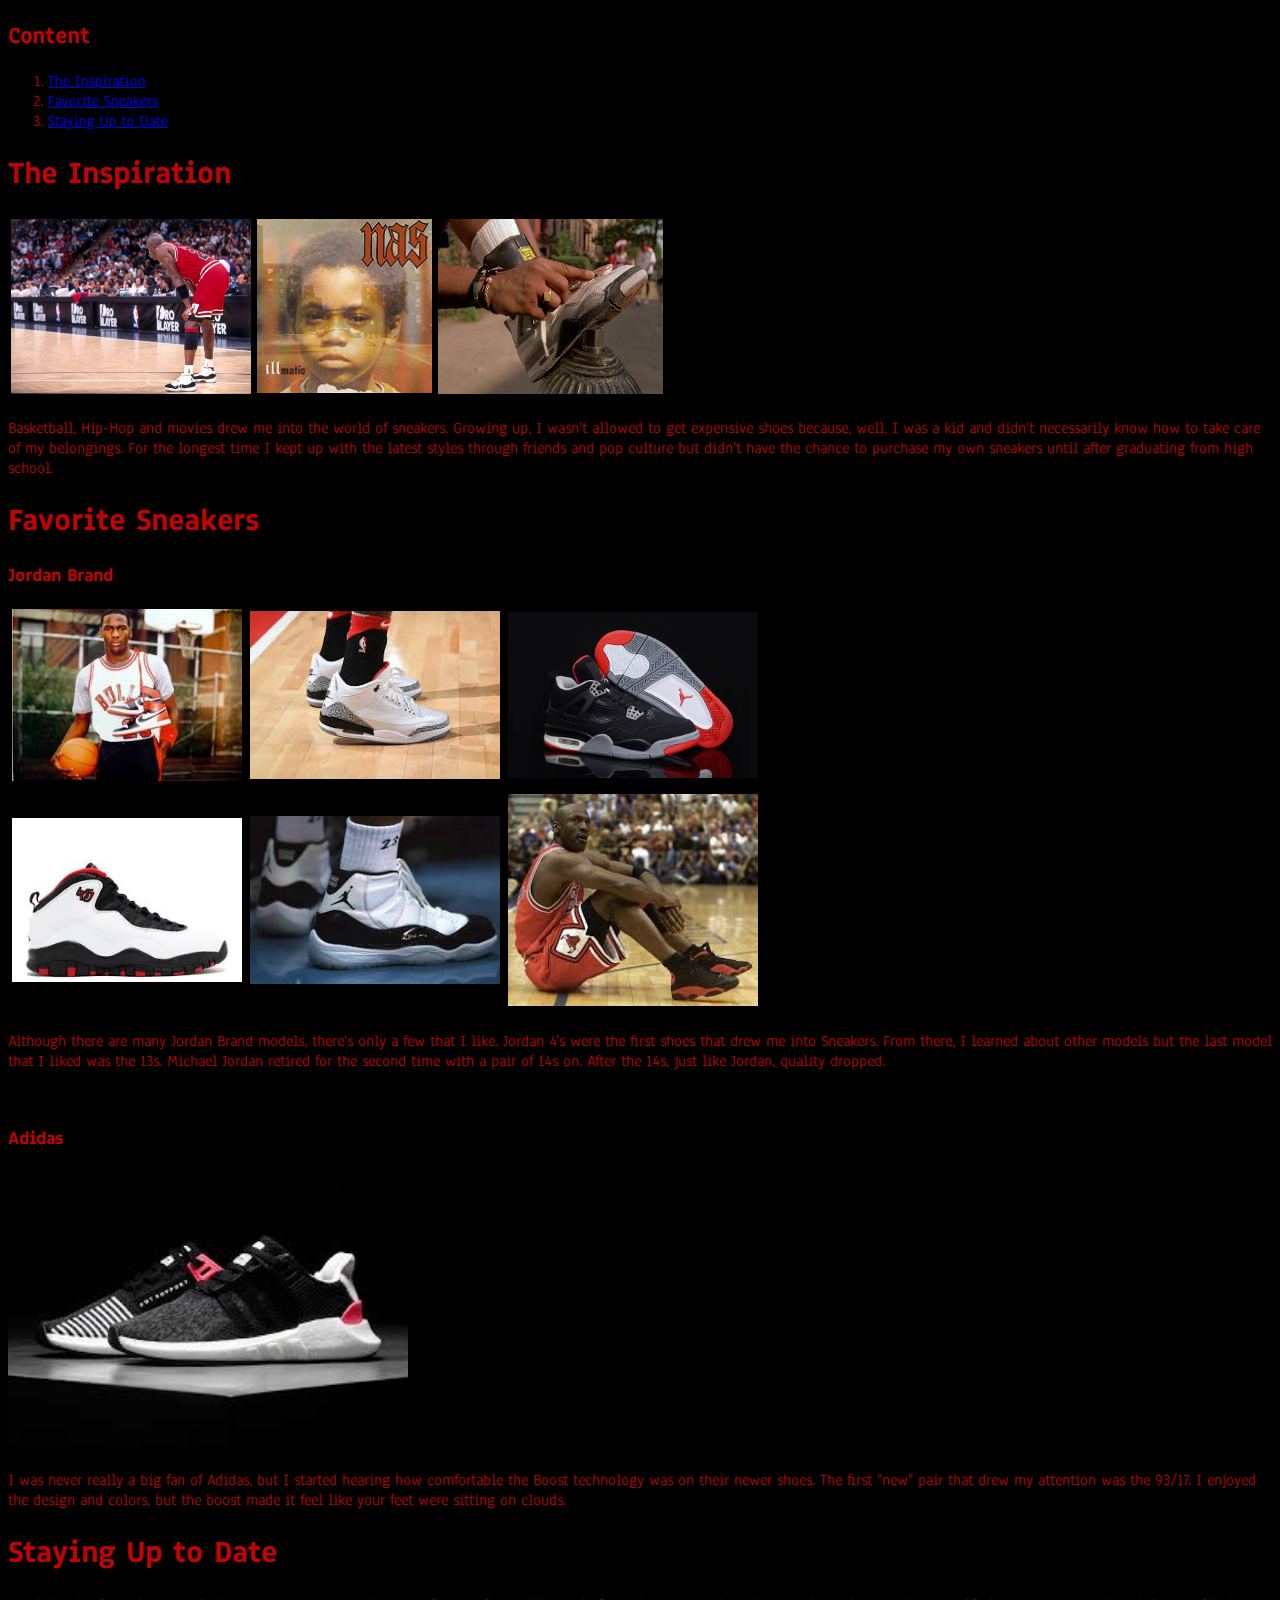
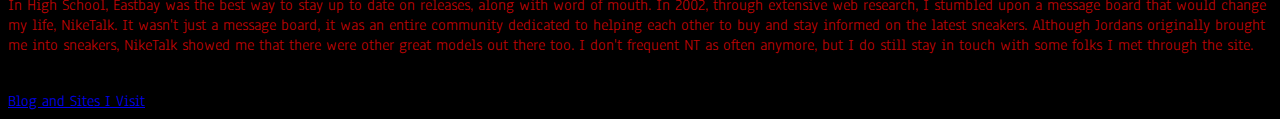
==== index.html @ 88de3584 "this is the initial commit for my website" ====
<!DOCTYPE html>
<html>

<head>
	<meta charset="utf-8">
	<meta name="viewport" content="width=device-width">
	<title>Sneakers</title>
	<link href="styles/style.css" rel="stylesheet" type="text/css" />
</head>

<body>
	<script src="scripts/script.js">

	</script>
	<h2>Content</h2>
	<ol>
		<li><a href="#inspiration">The Inspiration</a></li>
		<li><a href="#fav">Favorite Sneakers</a></li>

		<li><a href="#utd">Staying Up to Date</a></li>
	</ol>
	<h1 id="inspiration">The Inspiration</h1>
	<table style="width: 300px; border-collapse: collapse;" border="0" cellpadding="3">
		<tbody>
			<tr>
				<td><img src="images/Jordan11.jpg" height="175px" width="240px"></td>
<td><img src="images/illmatic.jpg" width="175px"></td>
<td><img src="images/DTRT.jpg" height="175px" width="225px"></td>
</tr>
</tbody>
</table>
    <p>
      Basketball, Hip-Hop and movies drew me into the world of sneakers. Growing up, I wasn't allowed to get expensive shoes because, well, I was a kid and didn't necessarily know how to take care of my belongings. For the longest time I kept up with the latest styles through friends and pop culture but didn't have the chance to purchase my own sneakers until after graduating from high school.
    </p>
    <!--end of introduction-->
    <h1 id="fav">Favorite Sneakers</h1>
    <h3>Jordan Brand</h3>
    <table style="width: 300px; border-collapse: collapse;" border="0" cellpadding="4">
		<tbody>
<tr>
<td><img src="images/j1.jpg" width="230px"></td>
<td><img src="images/j3.jpg" width="250px"></td>
<td><img src="images/j4.jpg" width="250px"></td>
</tr>
<tr>
  <td><img src="images/j10.jpg" width="230px"></td>
<td><img src="images/j11.jpg" width="250px"></td>
<td><img src="images/j13.jpg" width="250px"></td>
</tbody>
</table>
<p>Although there are many Jordan Brand models, there's only a few that I like. Jordan 4's were the first shoes that drew me into Sneakers. From there, I learned about other models but the last model that I liked was the 13s. Michael Jordan retired for the second time with a pair of 14s on. After the 14s, just like Jordan, quality dropped.
</p>
<br>
<h3>Adidas</h3>
  <img src="images/9317.jpg" width="400px">
  <p>
    I was never really a big fan of Adidas, but I started hearing how comfortable the Boost technology was on their newer shoes. The first "new" pair that drew my attention was the 93/17. I enjoyed the design and colors, but the boost made it feel like your feet were sitting on clouds.
    </p>
<h1 id="utd">Staying Up to Date</h1>
<p>
  In High School, Eastbay was the best way to stay up to date on releases, along with word of mouth. In 2002, through extensive web research, I stumbled upon a message board that would change my life, NikeTalk. It wasn't just a message board, it was an entire community dedicated to helping each other to buy and stay informed on the latest sneakers. Although Jordans originally brought me into sneakers, NikeTalk showed me that there were other great models out there too. I don't frequent NT as often anymore, but I do still stay in touch with some folks I met through the site.
</p>
<br><a href="pages/blogs.html">Blog and Sites I Visit</a>
    
</body>
</html>
---- styles/style.css ----
@import url('https://fonts.googleapis.com/css?family=Anaheim');

body{
  background-color: black;
  color: rgb(190, 4, 4);
  font-family: 'Anaheim', sans-serif;
}
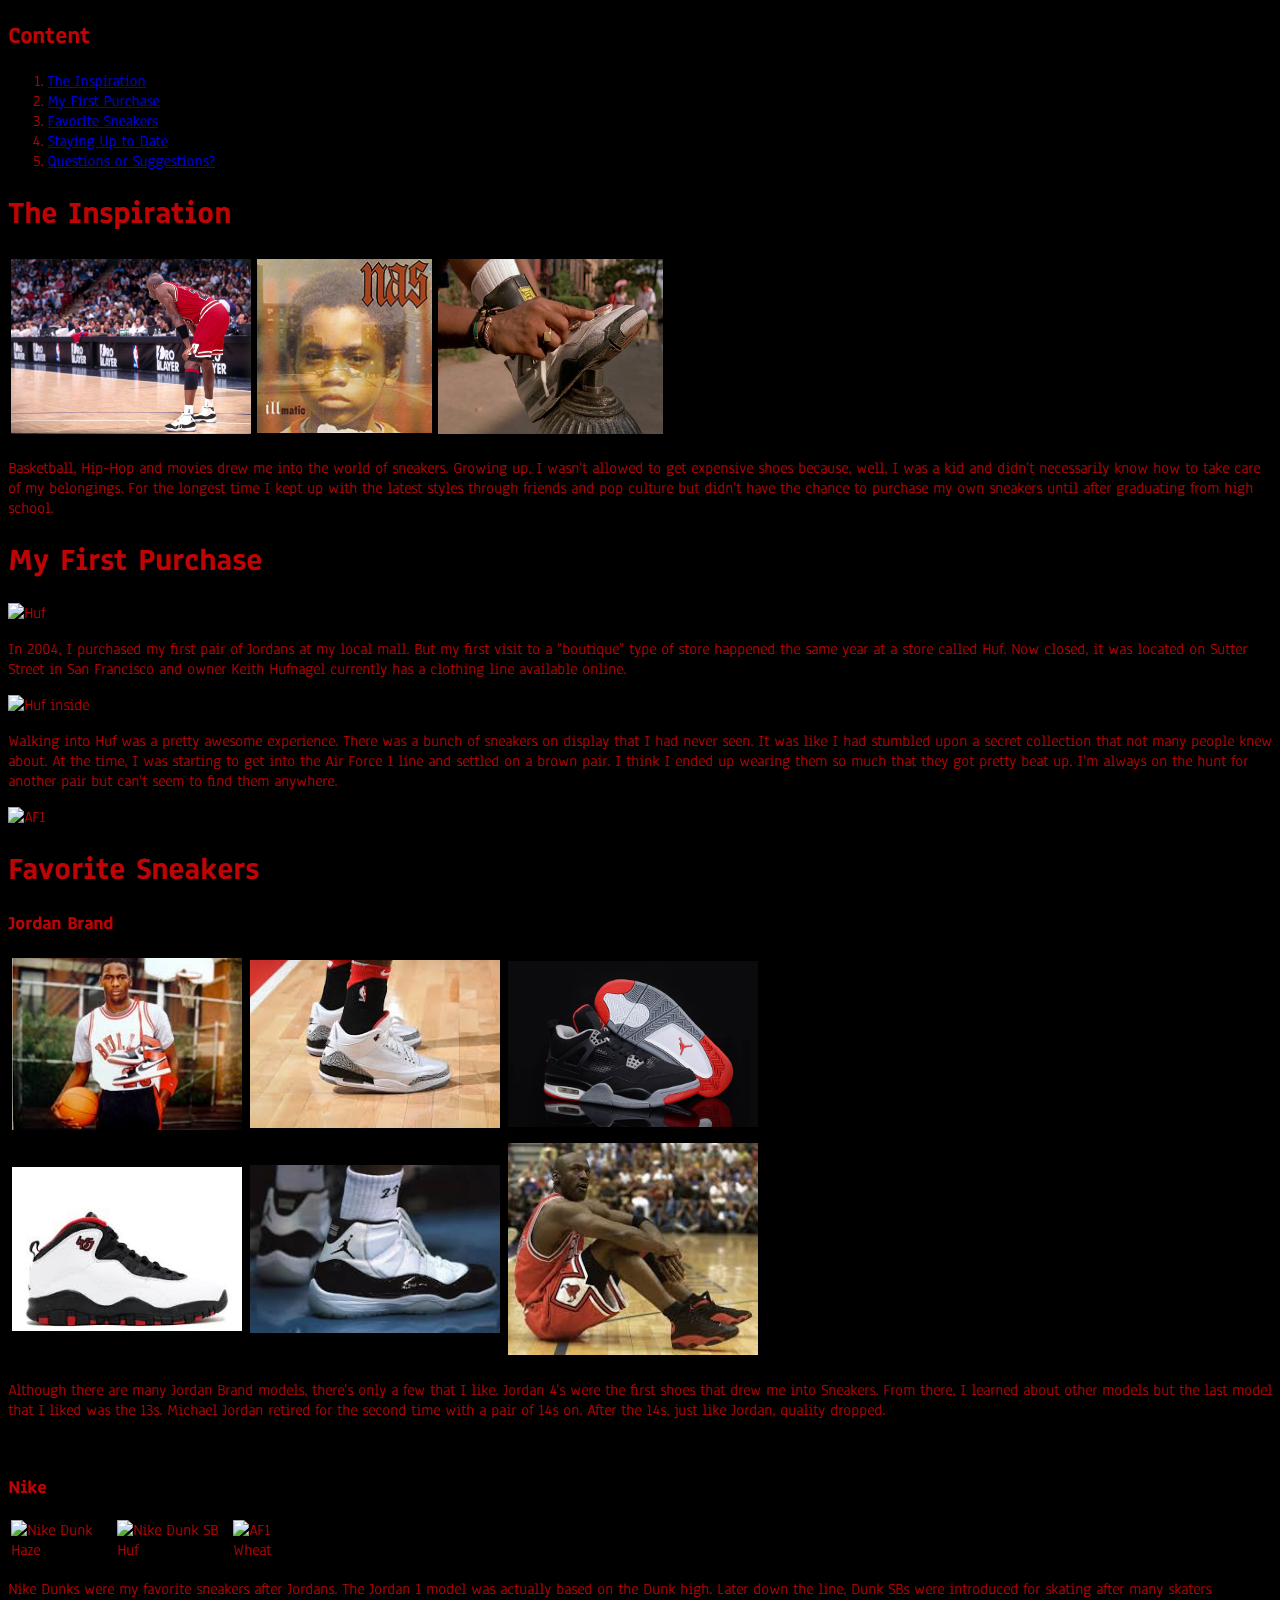
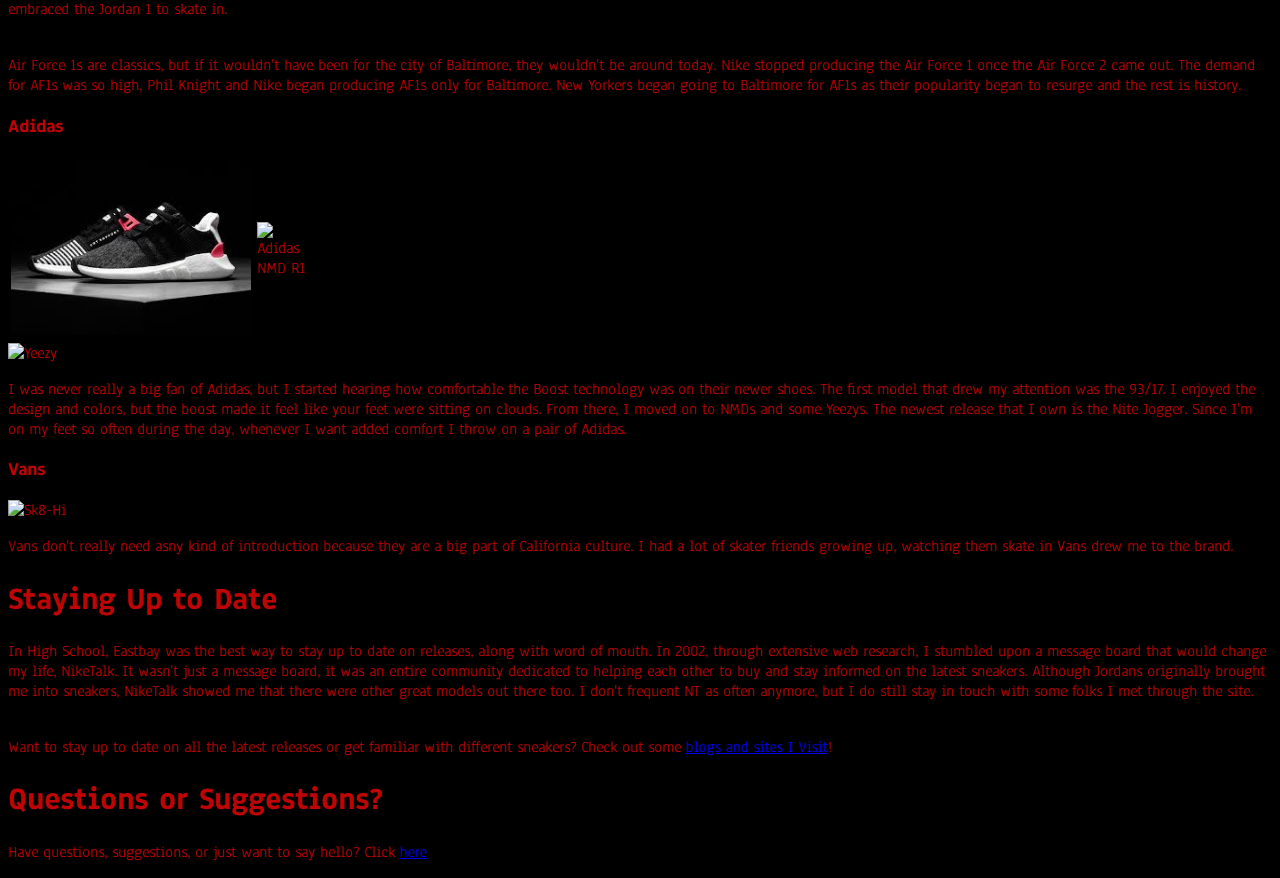
==== commit 9f4f4d4e: "Update index.html" ====
--- a/index.html
+++ b/index.html
@@ -15,17 +15,18 @@
 	<h2>Content</h2>
 	<ol>
 		<li><a href="#inspiration">The Inspiration</a></li>
+    <li><a href="#first">My First Purchase</a></li>
 		<li><a href="#fav">Favorite Sneakers</a></li>
-
-		<li><a href="#utd">Staying Up to Date</a></li>
+    <li><a href="#utd">Staying Up to Date</a></li>
+    <li><a href="#qs">Questions or Suggestions?</a></li>
 	</ol>
 	<h1 id="inspiration">The Inspiration</h1>
 	<table style="width: 300px; border-collapse: collapse;" border="0" cellpadding="3">
 		<tbody>
 			<tr>
-				<td><img src="images/Jordan11.jpg" height="175px" width="240px"></td>
-<td><img src="images/illmatic.jpg" width="175px"></td>
-<td><img src="images/DTRT.jpg" height="175px" width="225px"></td>
+				<td><img src="images/Jordan11.jpg" height="175px" width="240px" alt="MJ in 11s"></td>
+<td><img src="images/illmatic.jpg" width="175px" alt="Nas Illmatic"></td>
+<td><img src="images/DTRT.jpg" height="175px" width="225px" alt="Do the Right Thing"></td>
 </tr>
 </tbody>
 </table>
@@ -33,34 +34,72 @@
       Basketball, Hip-Hop and movies drew me into the world of sneakers. Growing up, I wasn't allowed to get expensive shoes because, well, I was a kid and didn't necessarily know how to take care of my belongings. For the longest time I kept up with the latest styles through friends and pop culture but didn't have the chance to purchase my own sneakers until after graduating from high school.
     </p>
     <!--end of introduction-->
+    <h1 id="first">My First Purchase</h1>
+    <img src="images/huf.jpg" width="500px" alt="Huf">
+    <p>In 2004, I purchased my first pair of Jordans at my local mall. But my first visit to a "boutique" type of store happened the same year at a store called Huf. Now closed, it was located on Sutter Street in San Francisco and owner Keith Hufnagel currently has a clothing line available online.
+      </p>
+      <img src="images/huf-2.jpg" width="500px" alt="Huf inside">
+      <p>
+        Walking into Huf was a pretty awesome experience. There was a bunch of sneakers on display that I had never seen. It was like I had stumbled upon a secret collection that not many people knew about. At the time, I was starting to get into the Air Force 1 line and settled on a brown pair. I think I ended up wearing them so much that they got pretty beat up. I'm always on the hunt for another pair but can't seem to find them anywhere.
+        </p>
+        <img src="images/af1.jpg" width="500px" alt="AF1">
     <h1 id="fav">Favorite Sneakers</h1>
     <h3>Jordan Brand</h3>
     <table style="width: 300px; border-collapse: collapse;" border="0" cellpadding="4">
 		<tbody>
 <tr>
-<td><img src="images/j1.jpg" width="230px"></td>
-<td><img src="images/j3.jpg" width="250px"></td>
-<td><img src="images/j4.jpg" width="250px"></td>
+<td><img src="images/j1.jpg" width="230px" alt="Jordan 1"></td>
+<td><img src="images/j3.jpg" width="250px" alt="Jordan 3"></td>
+<td><img src="images/j4.jpg" width="250px" alt="Jordan 4"></td>
 </tr>
 <tr>
-  <td><img src="images/j10.jpg" width="230px"></td>
-<td><img src="images/j11.jpg" width="250px"></td>
-<td><img src="images/j13.jpg" width="250px"></td>
+  <td><img src="images/j10.jpg" width="230px" alt="Jordan 10"></td>
+<td><img src="images/j11.jpg" width="250px" alt="Jordan 11"></td>
+<td><img src="images/j13.jpg" width="250px" alt="Jordan 13"></td>
 </tbody>
 </table>
 <p>Although there are many Jordan Brand models, there's only a few that I like. Jordan 4's were the first shoes that drew me into Sneakers. From there, I learned about other models but the last model that I liked was the 13s. Michael Jordan retired for the second time with a pair of 14s on. After the 14s, just like Jordan, quality dropped.
 </p>
 <br>
+<h3>Nike</h3>
+<table style="width: 300px; border-collapse: collapse;" border="0" cellpadding="3">
+		<tbody>
+			<tr>
+				<td><img src="images/haze.jpg" height="160px" width="240px" alt="Nike Dunk Haze"></td>
+<td><img src="images/hufsb.jpg" width="240px" alt="Nike Dunk SB Huf"></td>
+<td><img src="images/af1wheat.jpg" width="240px" alt="AF1 Wheat"></td>
+</tr>
+</tbody>
+</table>
+<p>
+  Nike Dunks were my favorite sneakers after Jordans. The Jordan 1 model was actually based on the Dunk high. Later down the line, Dunk SBs were introduced for skating after many skaters embraced the Jordan 1 to skate in. 
+</p>
+<br>Air Force 1s are classics, but if it wouldn't have been for the city of Baltimore, they wouldn't be around today. Nike stopped producing the Air Force 1 once the Air Force 2 came out. The demand for AF1s was so high, Phil Knight and Nike began producing AF1s only for Baltimore. New Yorkers began going to Baltimore for AF1s as their popularity began to resurge and the rest is history.
 <h3>Adidas</h3>
-  <img src="images/9317.jpg" width="400px">
-  <p>
-    I was never really a big fan of Adidas, but I started hearing how comfortable the Boost technology was on their newer shoes. The first "new" pair that drew my attention was the 93/17. I enjoyed the design and colors, but the boost made it feel like your feet were sitting on clouds.
+  <table style="width: 300px; border-collapse: collapse;" border="0" cellpadding="3">
+		<tbody>
+			<tr>
+				<td><img src="images/9317.jpg" height="175px" width="240px" alt="Adidas 93/17"></td>
+<td><img src="images/nmd.jpg" width="175px" alt="Adidas NMD R1"></td>
+</tr>
+</tbody>
+</table>
+<img src="images/yeezy.jpg" height="300px" width="425px" alt="Yeezy"></td>
+<p>
+    I was never really a big fan of Adidas, but I started hearing how comfortable the Boost technology was on their newer shoes. The first model that drew my attention was the 93/17. I enjoyed the design and colors, but the boost made it feel like your feet were sitting on clouds. From there, I moved on to NMDs and some Yeezys. The newest release that I own is the Nite Jogger. Since I'm on my feet so often during the day, whenever I want added comfort I throw on a pair of Adidas. 
     </p>
+    <h3>Vans</h3>
+    <img src="images/vans.jpg" width="400px" alt="Sk8-Hi">
+    <p> Vans don't really need asny kind of introduction because they are a big part of California culture. I had a lot of skater friends growing up, watching them skate in Vans drew me to the brand.
+      </p>
+    
 <h1 id="utd">Staying Up to Date</h1>
 <p>
   In High School, Eastbay was the best way to stay up to date on releases, along with word of mouth. In 2002, through extensive web research, I stumbled upon a message board that would change my life, NikeTalk. It wasn't just a message board, it was an entire community dedicated to helping each other to buy and stay informed on the latest sneakers. Although Jordans originally brought me into sneakers, NikeTalk showed me that there were other great models out there too. I don't frequent NT as often anymore, but I do still stay in touch with some folks I met through the site.
 </p>
-<br><a href="pages/blogs.html">Blog and Sites I Visit</a>
+<br>Want to stay up to date on all the latest releases or get familiar with different sneakers? Check out some <a href="pages/blogs.html">blogs and sites I Visit</a>!
+<h1 id="qs">Questions or Suggestions?</h1>
+<p>Have questions, suggestions, or just want to say hello? Click <a href="pages/email.html">here</a>
     
 </body>
-</html>+</html>
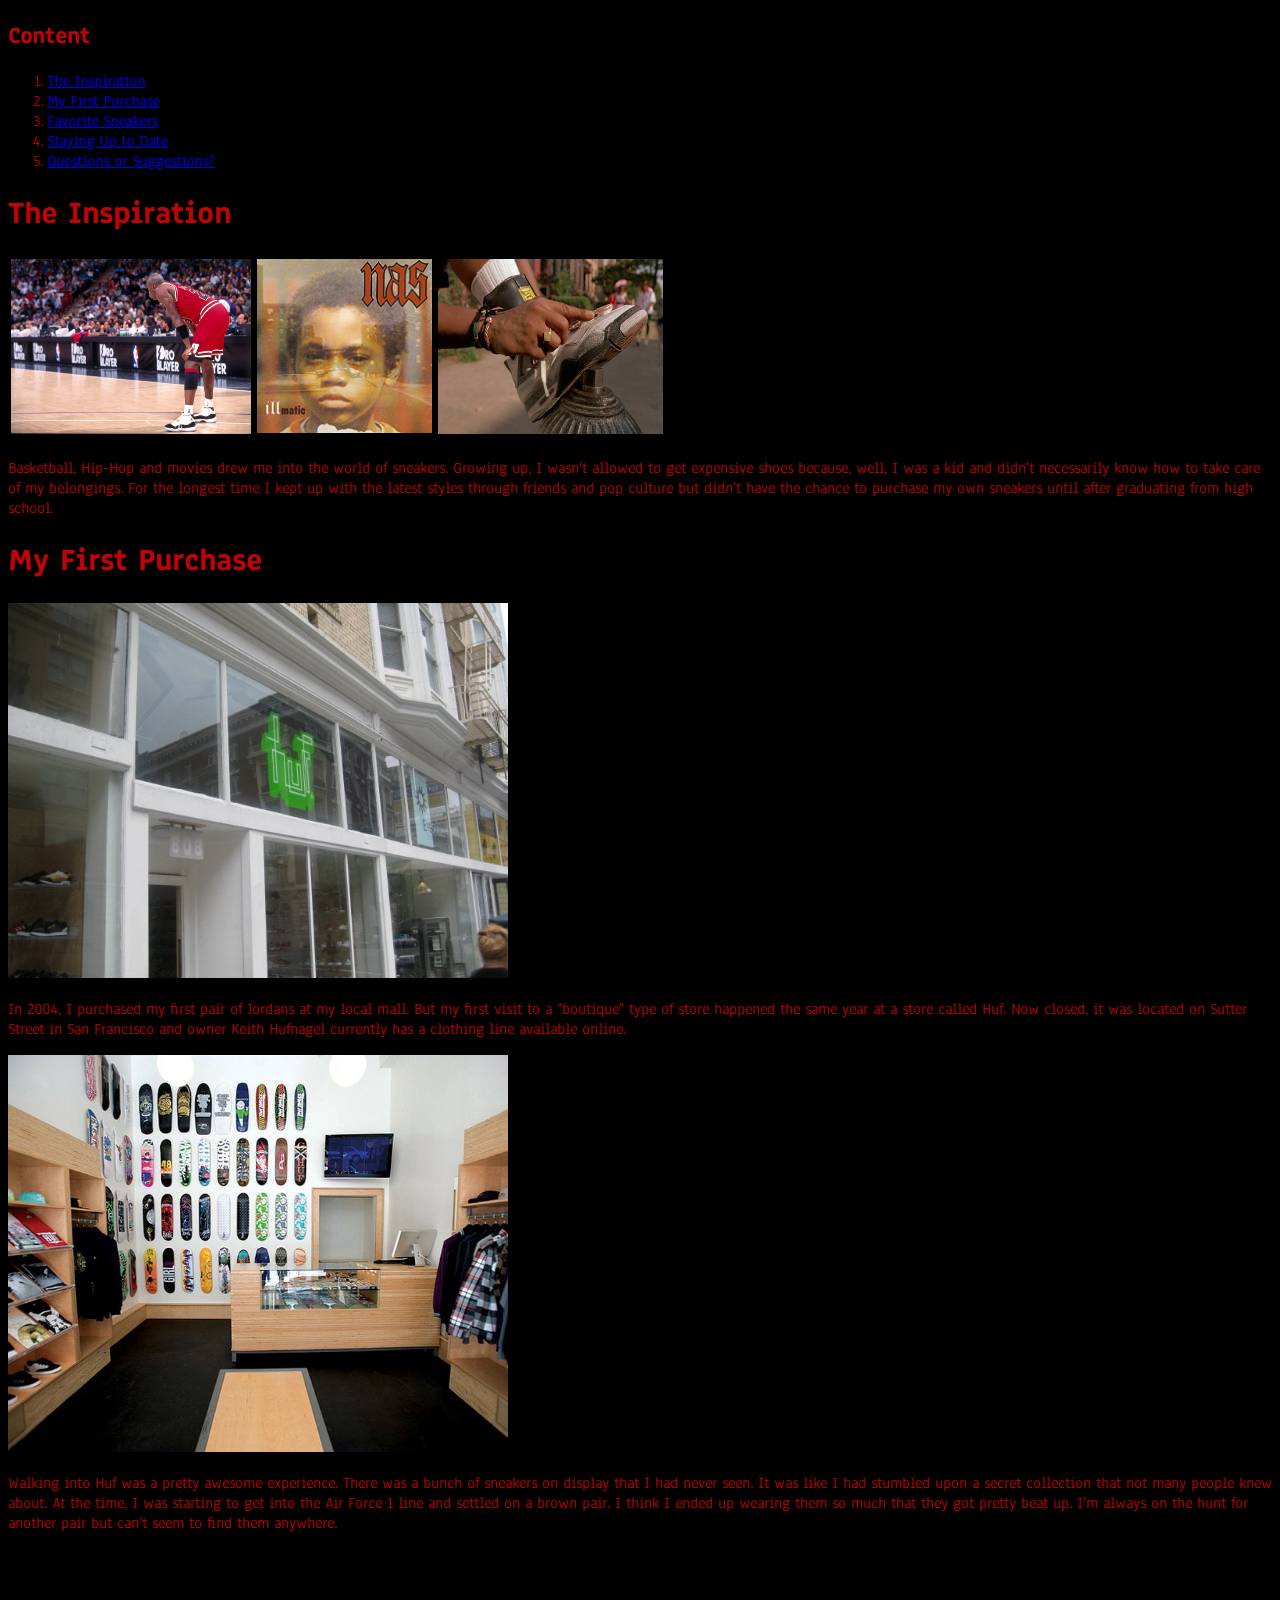
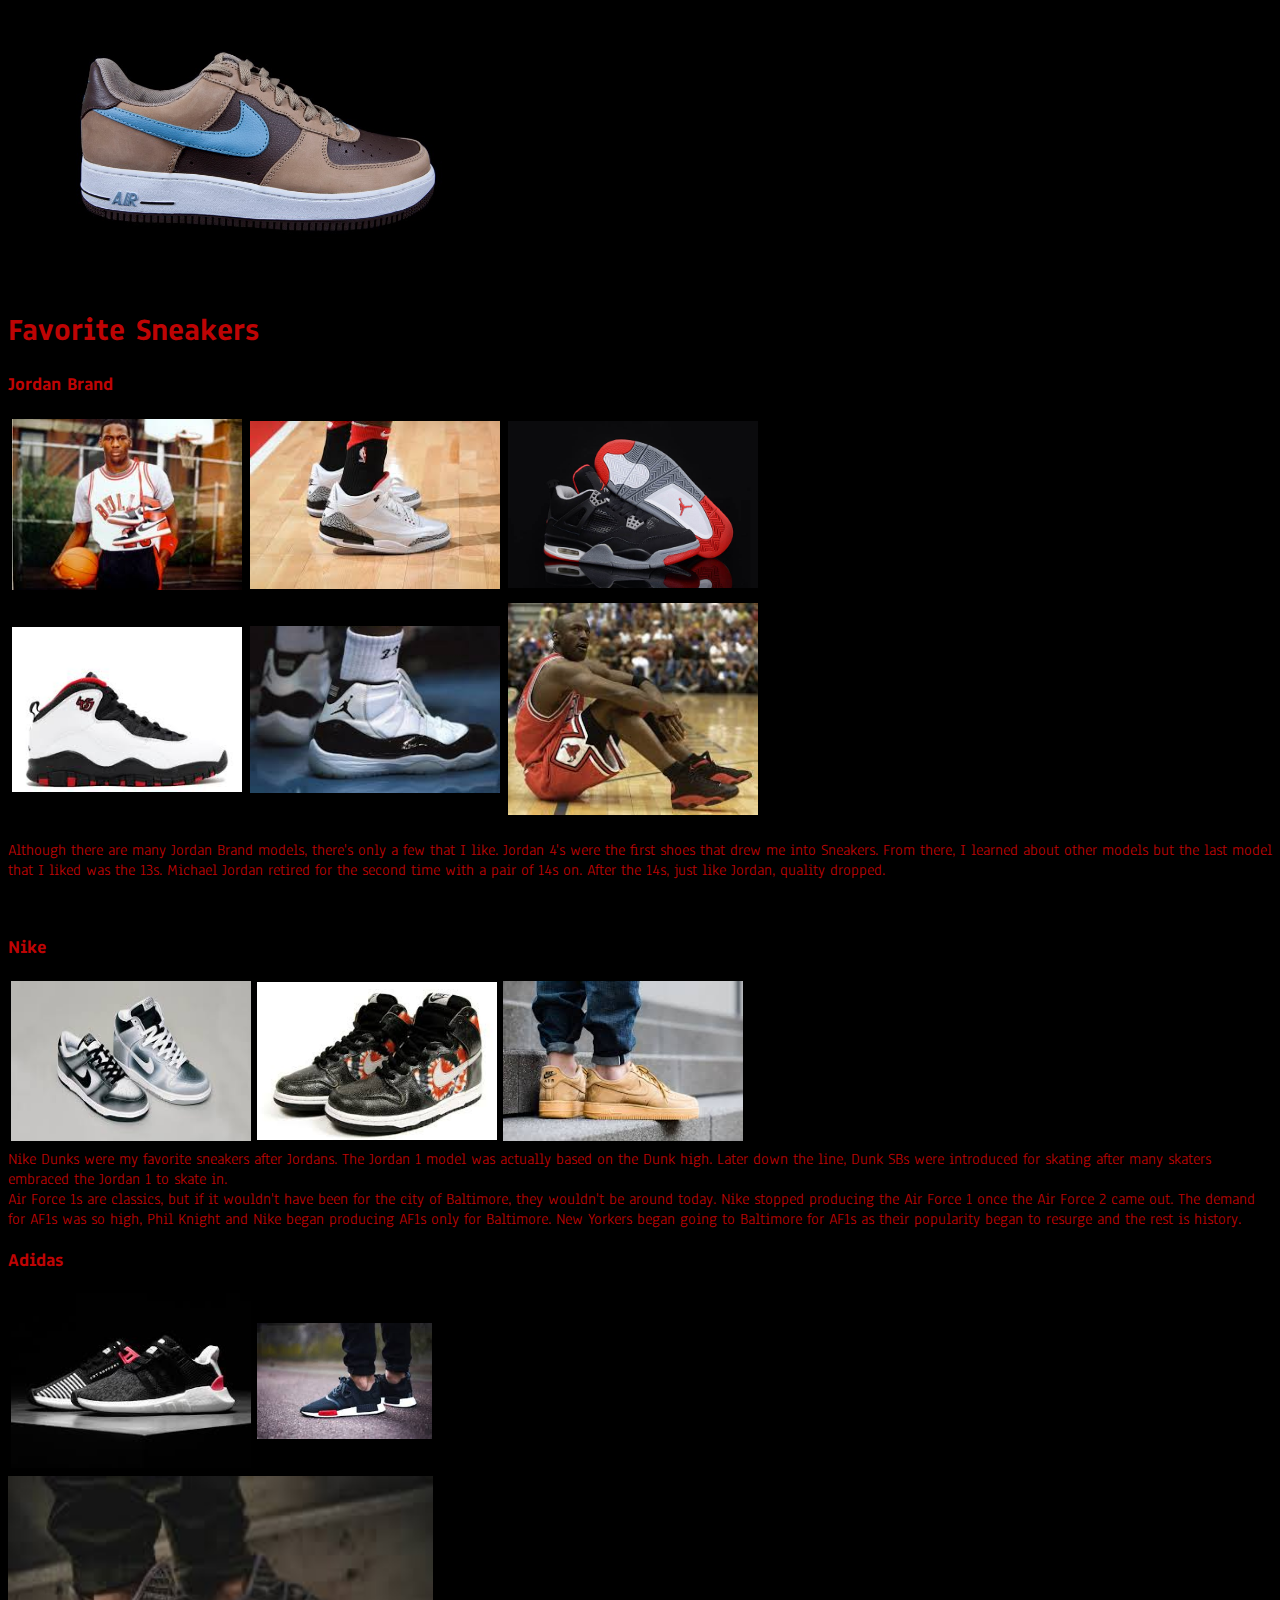
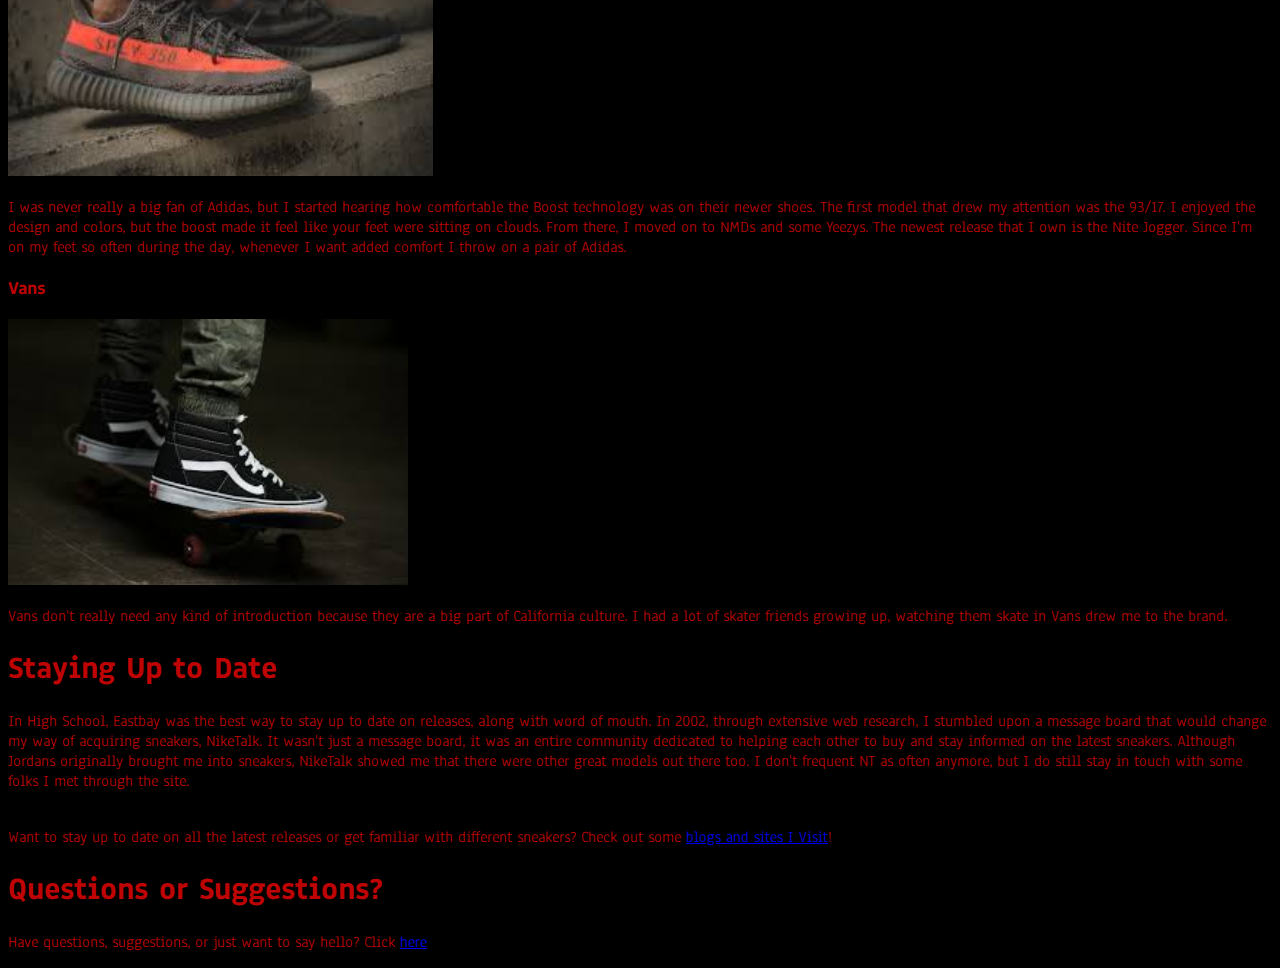
==== commit 6ccfff24: "Update index.html" ====
--- a/index.html
+++ b/index.html
@@ -15,11 +15,12 @@
 	<h2>Content</h2>
 	<ol>
 		<li><a href="#inspiration">The Inspiration</a></li>
-    <li><a href="#first">My First Purchase</a></li>
+		<li><a href="#first">My First Purchase</a></li>
 		<li><a href="#fav">Favorite Sneakers</a></li>
-    <li><a href="#utd">Staying Up to Date</a></li>
-    <li><a href="#qs">Questions or Suggestions?</a></li>
+		<li><a href="#utd">Staying Up to Date</a></li>
+		<li><a href="#qs">Questions or Suggestions?</a></li>
 	</ol>
+	<!--end of table of contents-->
 	<h1 id="inspiration">The Inspiration</h1>
 	<table style="width: 300px; border-collapse: collapse;" border="0" cellpadding="3">
 		<tbody>
@@ -43,6 +44,7 @@
         Walking into Huf was a pretty awesome experience. There was a bunch of sneakers on display that I had never seen. It was like I had stumbled upon a secret collection that not many people knew about. At the time, I was starting to get into the Air Force 1 line and settled on a brown pair. I think I ended up wearing them so much that they got pretty beat up. I'm always on the hunt for another pair but can't seem to find them anywhere.
         </p>
         <img src="images/af1.jpg" width="500px" alt="AF1">
+        <!--end of My First Purchase-->
     <h1 id="fav">Favorite Sneakers</h1>
     <h3>Jordan Brand</h3>
     <table style="width: 300px; border-collapse: collapse;" border="0" cellpadding="4">
@@ -71,9 +73,7 @@
 </tr>
 </tbody>
 </table>
-<p>
   Nike Dunks were my favorite sneakers after Jordans. The Jordan 1 model was actually based on the Dunk high. Later down the line, Dunk SBs were introduced for skating after many skaters embraced the Jordan 1 to skate in. 
-</p>
 <br>Air Force 1s are classics, but if it wouldn't have been for the city of Baltimore, they wouldn't be around today. Nike stopped producing the Air Force 1 once the Air Force 2 came out. The demand for AF1s was so high, Phil Knight and Nike began producing AF1s only for Baltimore. New Yorkers began going to Baltimore for AF1s as their popularity began to resurge and the rest is history.
 <h3>Adidas</h3>
   <table style="width: 300px; border-collapse: collapse;" border="0" cellpadding="3">
@@ -84,20 +84,21 @@
 </tr>
 </tbody>
 </table>
-<img src="images/yeezy.jpg" height="300px" width="425px" alt="Yeezy"></td>
+<img src="images/yeezy.jpg" height="300px" width="425px" alt="Yeezy">
 <p>
     I was never really a big fan of Adidas, but I started hearing how comfortable the Boost technology was on their newer shoes. The first model that drew my attention was the 93/17. I enjoyed the design and colors, but the boost made it feel like your feet were sitting on clouds. From there, I moved on to NMDs and some Yeezys. The newest release that I own is the Nite Jogger. Since I'm on my feet so often during the day, whenever I want added comfort I throw on a pair of Adidas. 
     </p>
     <h3>Vans</h3>
     <img src="images/vans.jpg" width="400px" alt="Sk8-Hi">
-    <p> Vans don't really need asny kind of introduction because they are a big part of California culture. I had a lot of skater friends growing up, watching them skate in Vans drew me to the brand.
+    <p> Vans don't really need any kind of introduction because they are a big part of California culture. I had a lot of skater friends growing up, watching them skate in Vans drew me to the brand.
       </p>
-    
+    <!--end of Favorite Sneakers-->
 <h1 id="utd">Staying Up to Date</h1>
 <p>
-  In High School, Eastbay was the best way to stay up to date on releases, along with word of mouth. In 2002, through extensive web research, I stumbled upon a message board that would change my life, NikeTalk. It wasn't just a message board, it was an entire community dedicated to helping each other to buy and stay informed on the latest sneakers. Although Jordans originally brought me into sneakers, NikeTalk showed me that there were other great models out there too. I don't frequent NT as often anymore, but I do still stay in touch with some folks I met through the site.
+  In High School, Eastbay was the best way to stay up to date on releases, along with word of mouth. In 2002, through extensive web research, I stumbled upon a message board that would change my way of acquiring sneakers, NikeTalk. It wasn't just a message board, it was an entire community dedicated to helping each other to buy and stay informed on the latest sneakers. Although Jordans originally brought me into sneakers, NikeTalk showed me that there were other great models out there too. I don't frequent NT as often anymore, but I do still stay in touch with some folks I met through the site.
 </p>
 <br>Want to stay up to date on all the latest releases or get familiar with different sneakers? Check out some <a href="pages/blogs.html">blogs and sites I Visit</a>!
+<!--end of Staying Up to Date-->
 <h1 id="qs">Questions or Suggestions?</h1>
 <p>Have questions, suggestions, or just want to say hello? Click <a href="pages/email.html">here</a>
     
